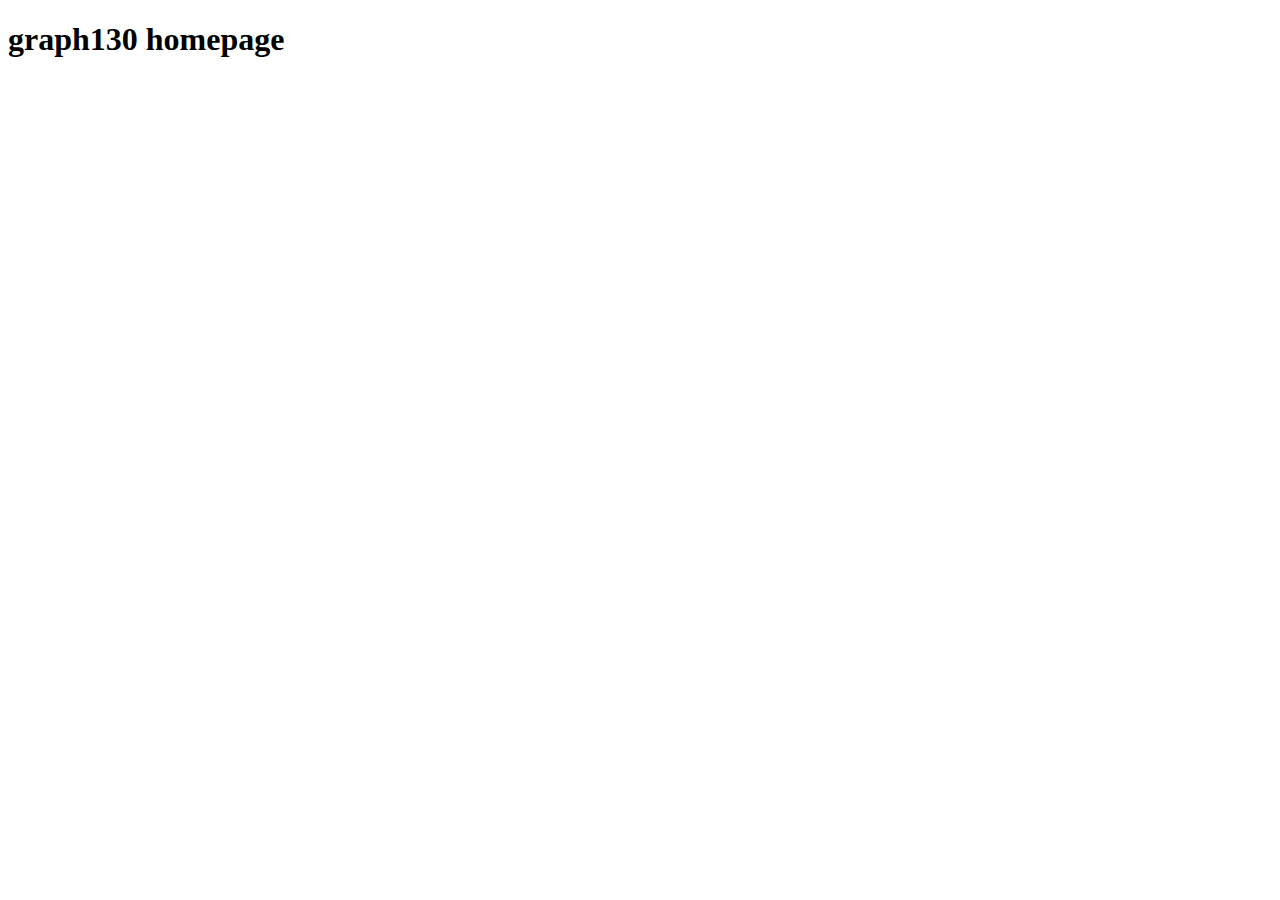
==== index.html @ 81cabc5e "Initial push" ====
<!DOCTYPE html>
<html lang="en">
<head>
    <meta charset="UTF-8">
    <meta name="viewport" content="width=device-width, initial-scale=1.0">
    <title>Document</title>
</head>
<body>
    <h1>graph130 homepage</h1>
</body>
</html>
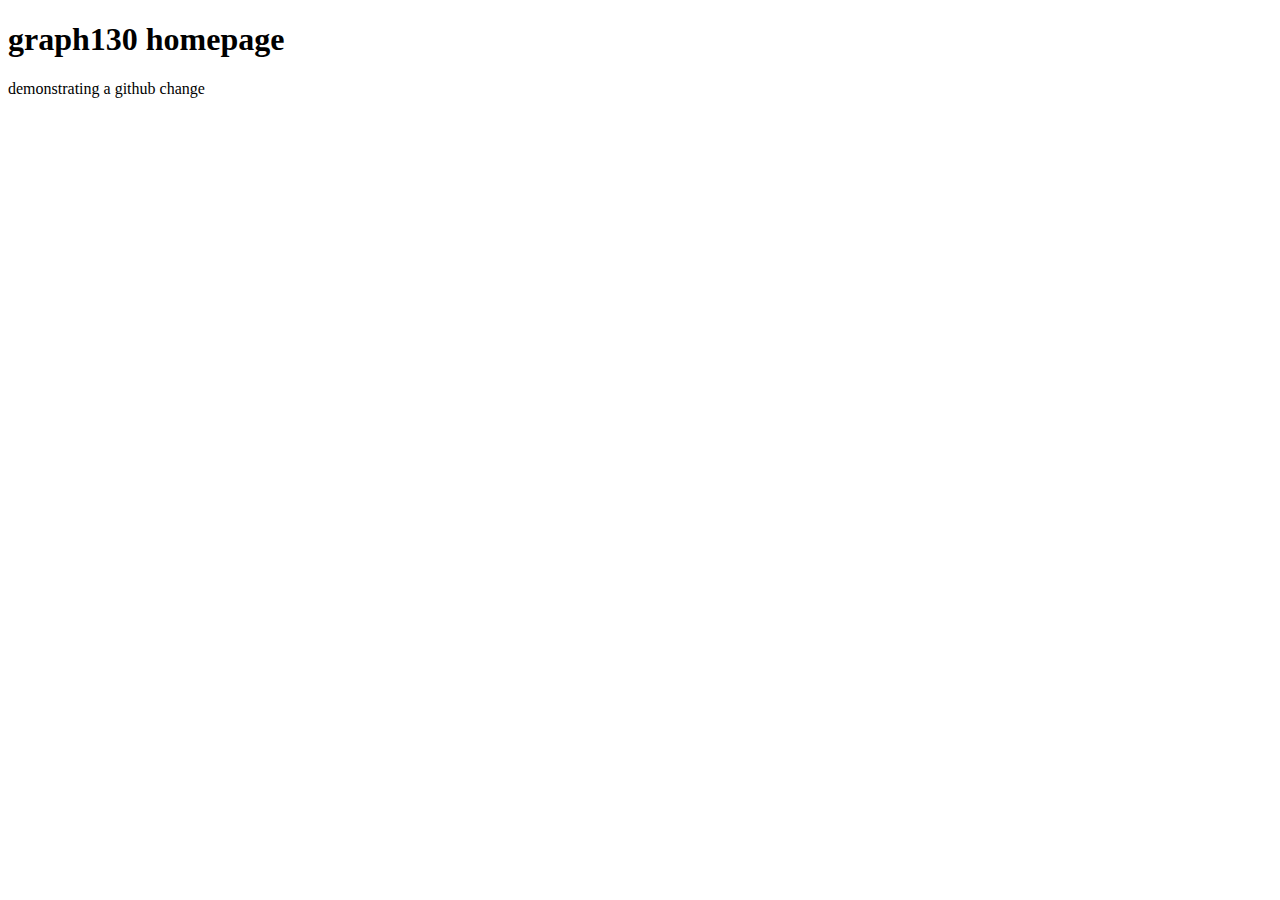
==== commit 9662e171: "demo" ====
--- a/index.html
+++ b/index.html
@@ -7,5 +7,6 @@
 </head>
 <body>
     <h1>graph130 homepage</h1>
+    <p>demonstrating a github change</p>
 </body>
 </html>